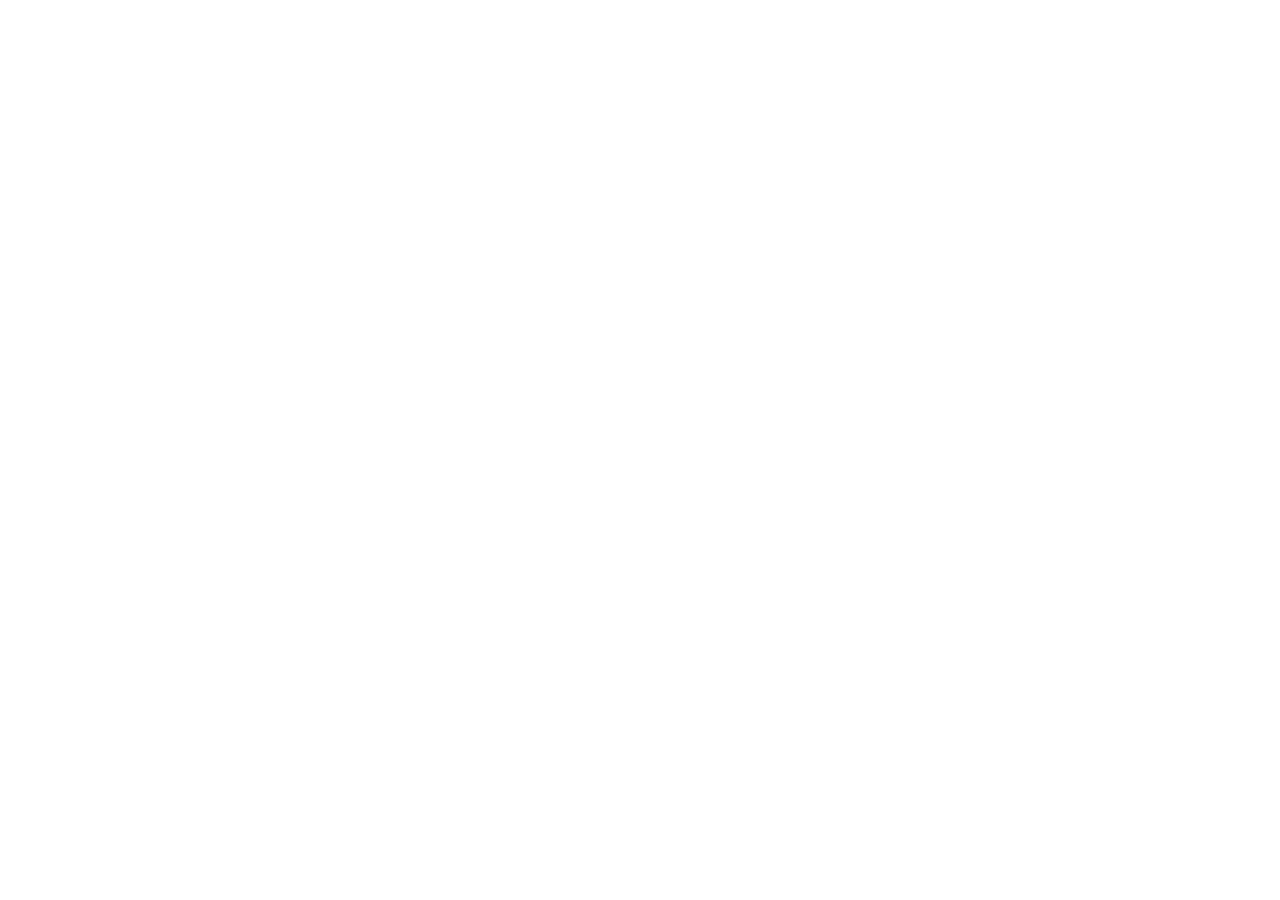
==== pages/morter.html @ 72f82070 "feat: created the first pages for the application" ====
<!DOCTYPE html>
<html lang="en">
<head>
    <meta charset="UTF-8">
    <meta name="viewport" content="width=device-width, initial-scale=1.0">
    <title>Document</title>
</head>
<body>
    
</body>
</html>
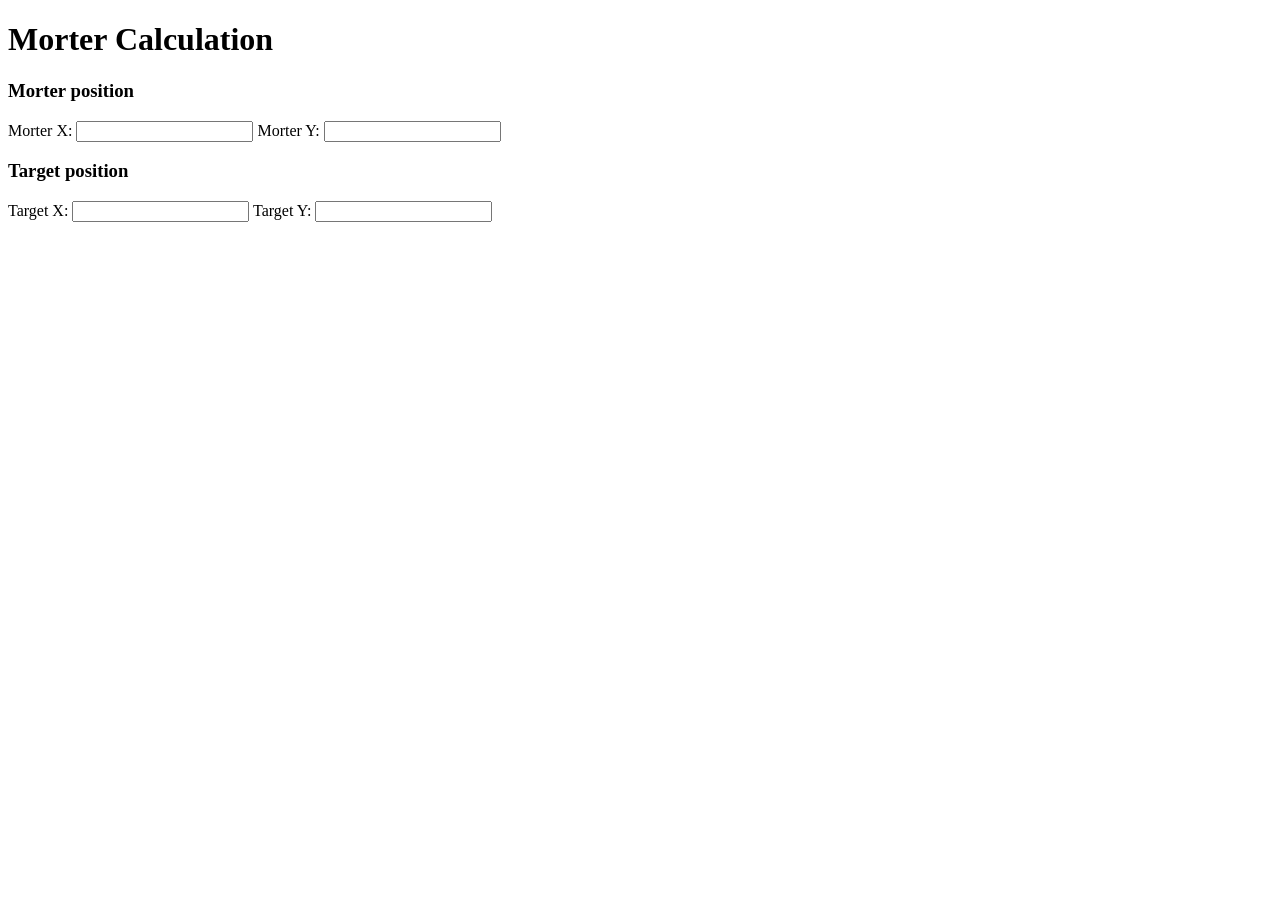
==== commit 68152249: "feat: added form for adding input calculations" ====
--- a/pages/morter.html
+++ b/pages/morter.html
@@ -6,6 +6,23 @@
     <title>Document</title>
 </head>
 <body>
-    
+    <h1>Morter Calculation</h1>
+
+    <form id="mortercalc">
+         <h3>Morter position</h3>
+         <label for="morterX">Morter X:</label>
+         <input type="number" id="morterX" name="morterX" required>
+
+        <label for="morterY">Morter Y:</label>
+        <input type="number" id="morterY" name="morterY" required>
+
+        <h3>Target position</h3>
+        <label for="targetX">Target X:</label>
+        <input type="number" id="targetX" name="targetX" required>
+
+        <label for="targetY">Target Y:</label>
+        <input type="number" id="targetY" name="targetY" required>
+
+    </form>
 </body>
 </html>
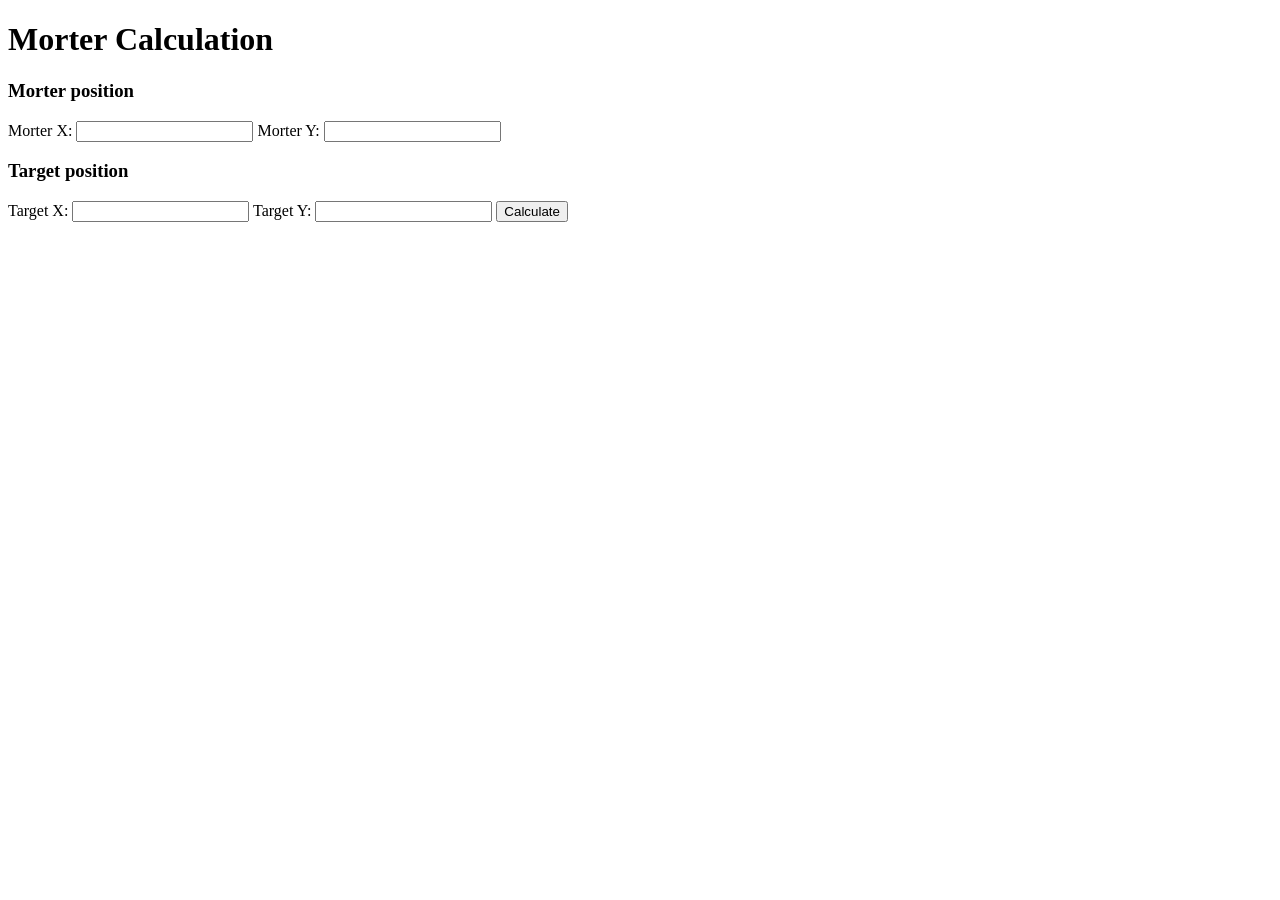
==== commit d9f214d6: "feat: added submitt button" ====
--- a/pages/morter.html
+++ b/pages/morter.html
@@ -23,6 +23,8 @@
         <label for="targetY">Target Y:</label>
         <input type="number" id="targetY" name="targetY" required>
 
+
+        <button type="submit">Calculate</button>
     </form>
 </body>
 </html>
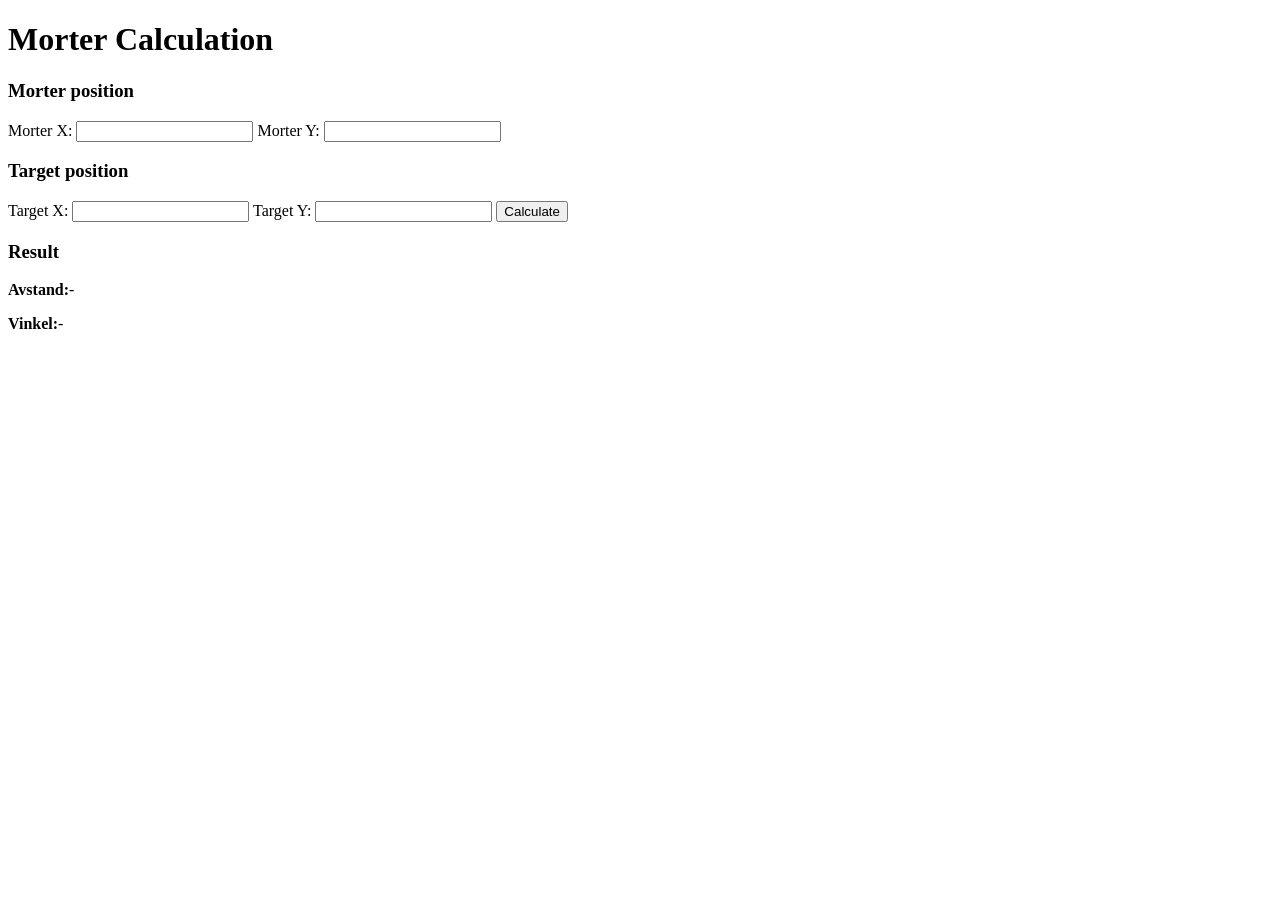
==== commit 6bd6288c: "feat: added js to run the calculation on web page" ====
--- a/pages/morter.html
+++ b/pages/morter.html
@@ -26,5 +26,29 @@
 
         <button type="submit">Calculate</button>
     </form>
+
+    <h3>Result</h3>
+    <p><strong>Avstand:</strong><span id="resDistance">-</span></p>
+    <p><strong>Vinkel:</strong><span id="resAngle">-</span></p>
+
+    <script>
+        document.getElementById('mortercalc').addEventListener('submit', async function(event)
+        {
+            event.preventDefault();
+
+            const morterX = parseFloat(document.getElementById('morterX').value);
+            const morterY = parseFloat(document.getElementById('morterY').value);
+            const targetX = parseFloat(document.getElementById('targetX').value);
+            const targetY = parseFloat(document.getElementById('targetY').value);
+
+            // Perform the calculation
+            const distance = Math.sqrt(Math.pow(targetX - morterX, 2) + Math.pow(targetY - morterY, 2));
+            const angle = Math.atan2(targetY - morterY, targetX - morterX) * 180 / Math.PI;
+
+            // Display the result
+            document.getElementById('resDistance').textContent = distance.toFixed(2);
+            document.getElementById('resAngle').textContent = angle.toFixed(2);
+        });
+    </script>
 </body>
 </html>
